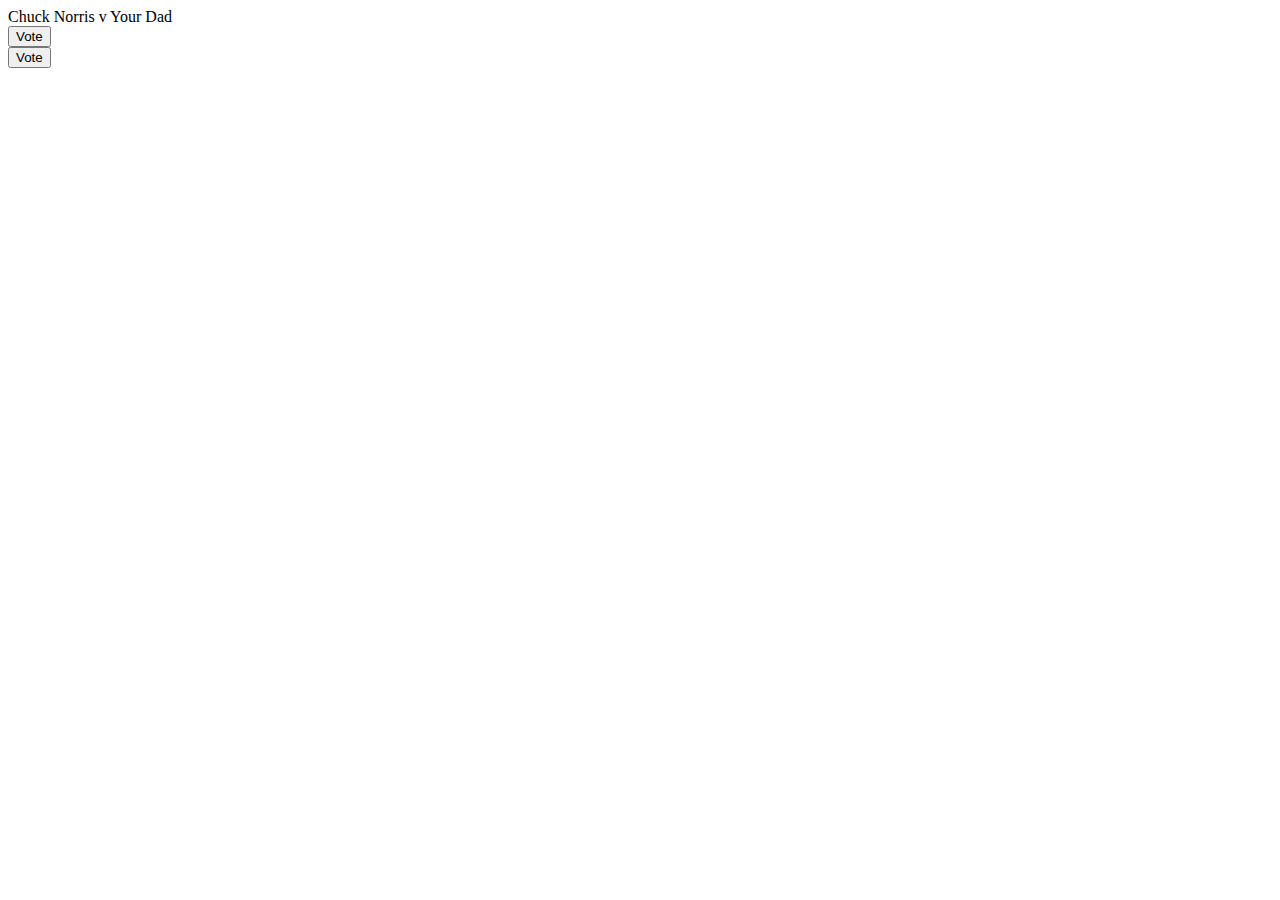
==== index.html @ 279db24d "Merge pull request #6 from MaxHolzmann/feature/displayjoke" ====
<!DOCTYPE html>
<html lang="en">
<head>
    <meta charset="UTF-8">
    <meta http-equiv="X-UA-Compatible" content="IE=edge">
    <meta name="viewport" content="width=device-width, initial-scale=1.0">
    <title>Document</title>
    <script defer src="assets/javascript/script.js"></script>
</head>
<body>
    <header>Chuck Norris v Your Dad</header>
    <article id="box-container">
        <section id="chuck-norris">
          <div id="chuck-joke"></div>
          <button id=chuck-vote>Vote</button>
        </section>
        <section id="your-dad">
            <div id="dad-joke"></div>
            <button id=dad-vote>Vote</button>
        </section>
    </article>
</body>
</html>
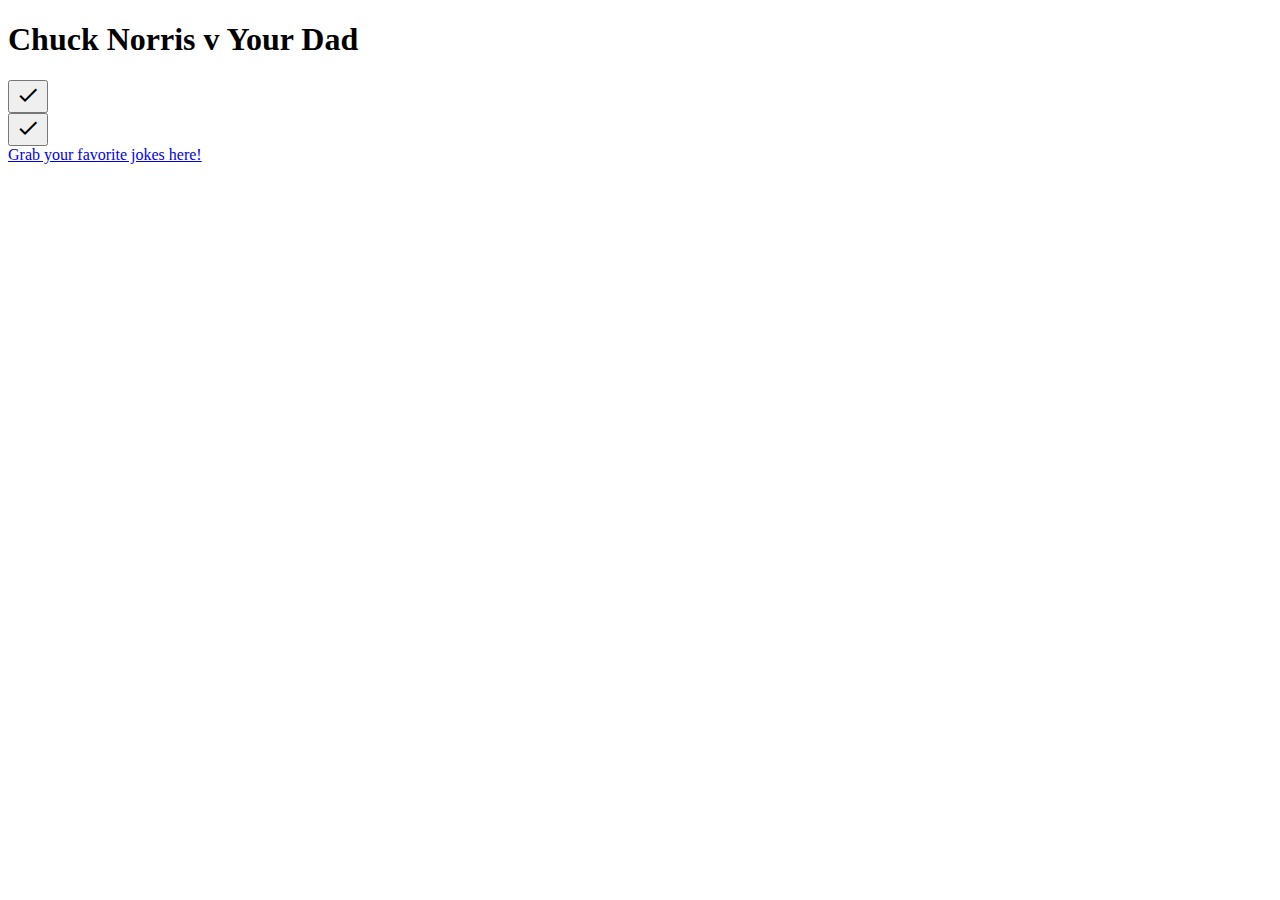
==== commit 3cf4dd86: "Merge pull request #22 from MaxHolzmann/feature/fix-html" ====
--- a/index.html
+++ b/index.html
@@ -2,22 +2,48 @@
 <html lang="en">
 <head>
     <meta charset="UTF-8">
+    <meta name="google" content="notranslate" />
     <meta http-equiv="X-UA-Compatible" content="IE=edge">
     <meta name="viewport" content="width=device-width, initial-scale=1.0">
     <title>Document</title>
     <script defer src="assets/javascript/script.js"></script>
+    <link type="text/css" rel="stylesheet" href="assets/css/materialize.css"  media="screen,projection"/>
+    <link href="https://fonts.googleapis.com/icon?family=Material+Icons" rel="stylesheet">
+
 </head>
 <body>
-    <header>Chuck Norris v Your Dad</header>
-    <article id="box-container">
+    <header id="header">
+      <h1>Chuck Norris v Your Dad</h1>
+    </header>
+    <article id="box-container" class="container">
         <section id="chuck-norris">
-          <div id="chuck-joke"></div>
-          <button id=chuck-vote>Vote</button>
+          
+            <!-- <div id="chuck-joke" class="row"> -->
+                <div class="col s12 m5">
+                  <div class="card-panel small orange darken-3">
+                    <span id="chuck-joke" class="white-text">
+                  </div>
+                </div>
+              <!-- </div> -->
+        
+          <button  class="btn-floating btn-large pulse"><i id="chuck-vote" class="material-icons">check</i></button>
         </section>
         <section id="your-dad">
-            <div id="dad-joke"></div>
-            <button id=dad-vote>Vote</button>
+            
+                <!-- <div id="dad-joke" class="row"> -->
+                    <div class="col s12 m5">
+                      <div class="card-panel small orange darken-3">
+                        <span id="dad-joke" class="white-text">
+                        </span>
+                      </div>
+                    </div>
+                  <!-- </div>
+             -->
+            <button class="btn-floating btn-large pulse"><i id="dad-vote" class="material-icons">check</i></button>
+          </section>
         </section>
+
+      <a href="results.html class="btn-floating">Grab your favorite jokes here!</a>
     </article>
 </body>
 </html>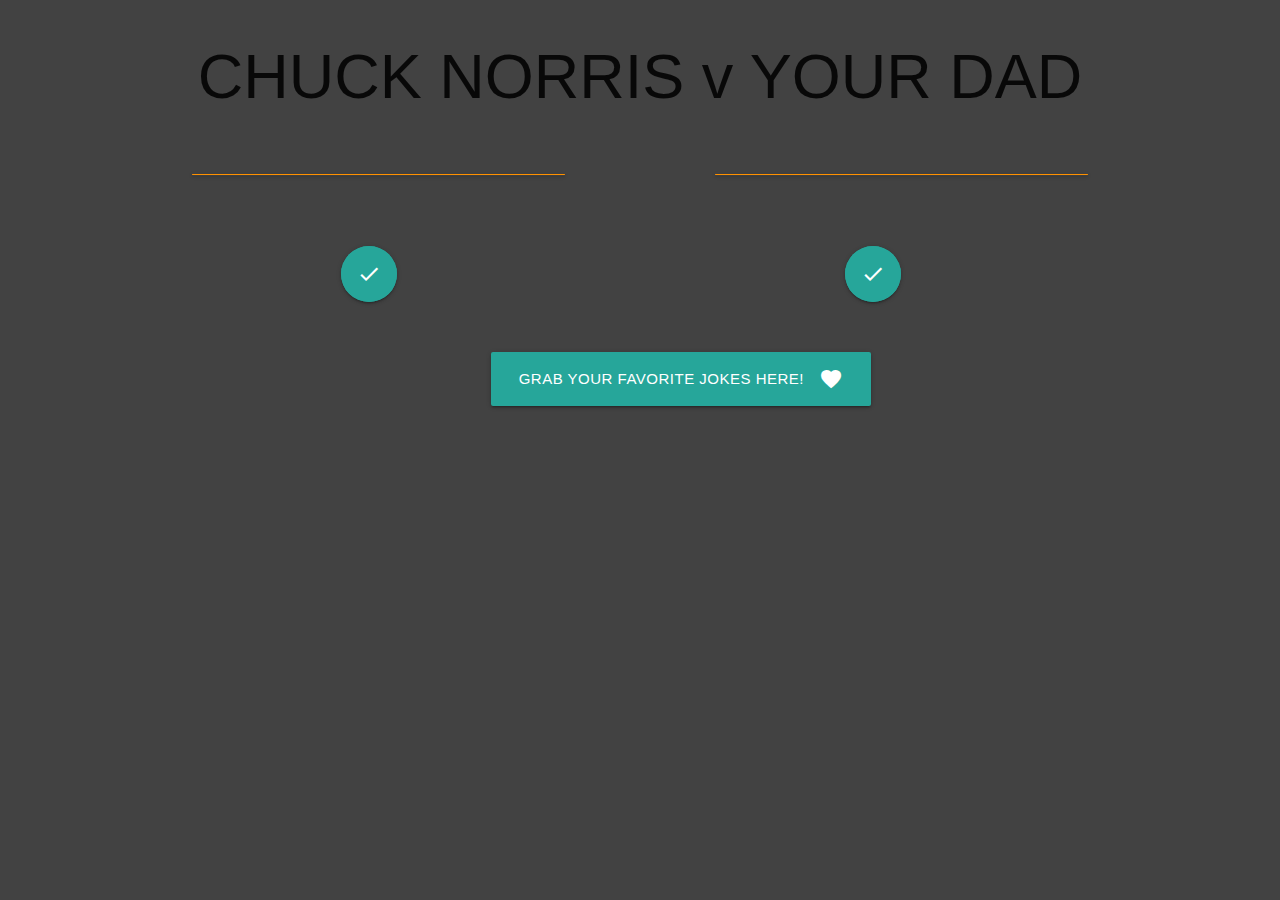
==== commit 64349a22: "adding updated materialize" ====
--- a/index.html
+++ b/index.html
@@ -7,43 +7,70 @@
     <meta name="viewport" content="width=device-width, initial-scale=1.0">
     <title>Document</title>
     <script defer src="assets/javascript/script.js"></script>
-    <link type="text/css" rel="stylesheet" href="assets/css/materialize.css"  media="screen,projection"/>
+    <link rel="stylesheet" href="https://cdnjs.cloudflare.com/ajax/libs/materialize/1.0.0/css/materialize.min.css">
+    <script src="https://cdnjs.cloudflare.com/ajax/libs/materialize/1.0.0/js/materialize.min.js"></script>
     <link href="https://fonts.googleapis.com/icon?family=Material+Icons" rel="stylesheet">
+    <link rel="stylesheet" href="/assets/css/style.css">
+  </head>
 
-</head>
-<body>
-    <header id="header">
-      <h1>Chuck Norris v Your Dad</h1>
-    </header>
+<body class="grey darken-3">
+
+    <header>
+      <h1 class="center-align">CHUCK NORRIS v YOUR DAD</h1>
+    </header> 
+
+    <!-- materialize padding -->
+    <div class="section"></div>
+
     <article id="box-container" class="container">
+      
+      <div class="row">
         <section id="chuck-norris">
-          
-            <!-- <div id="chuck-joke" class="row"> -->
-                <div class="col s12 m5">
-                  <div class="card-panel small orange darken-3">
-                    <span id="chuck-joke" class="white-text">
-                  </div>
-                </div>
-              <!-- </div> -->
-        
-          <button  class="btn-floating btn-large pulse"><i id="chuck-vote" class="material-icons">check</i></button>
-        </section>
-        <section id="your-dad">
-            
-                <!-- <div id="dad-joke" class="row"> -->
-                    <div class="col s12 m5">
-                      <div class="card-panel small orange darken-3">
-                        <span id="dad-joke" class="white-text">
-                        </span>
-                      </div>
-                    </div>
-                  <!-- </div>
-             -->
-            <button class="btn-floating btn-large pulse"><i id="dad-vote" class="material-icons">check</i></button>
-          </section>
+            <div class="card-panel small orange accent-3 col s5 valign-center">
+              <span id="chuck-joke" class="flow-text text-grey darken-3 center-align">
+            </div>
+                
+        <!-- materialize padding -->
+        <div class="section col s2"></div>
         </section>
 
-      <a href="results.html class="btn-floating">Grab your favorite jokes here!</a>
+        <section id="your-dad">   
+            <div class="card-panel small orange accent-3 col s5 valign-center">
+              <span id="dad-joke" class="flow-text text-grey darken-3 center-align">
+            </div>
+          
+           <!-- materialize padding -->
+          <div class="section"></div>
+
+        </div>
+        </section>
+
+
+               <!-- materialize padding -->
+             <div class="section"></div>
+             
+        <div class ="row">
+            <div class="col s2 section"></div>
+
+            <button class="col 1 btn-floating btn-large pulse"><i id="chuck-vote" class="material-icons">check</i></button>
+
+            <div class="col s6 section"></div>
+
+            <button class="col 1 btn-floating btn-large pulse"><i id="dad-vote" class="material-icons">check</i></button>
+
+            <div class="col s2 section"></div>
+        </div>
+         
+        <!-- materialize padding -->
+        <div class="section"></div>
+     
+        <div class="row">
+          <div class="col s2 section"></div>
+      <a href="results.html" class="btn-large"><i id="favorite-jokes" class="material-icons right">favorite</i>Grab your favorite jokes here!</a>
+      <div class="col s2 section"></div>
+      </div>
     </article>
+
+
 </body>
 </html>--- a/assets/css/style.css
+++ b/assets/css/style.css
@@ -0,0 +1,15 @@
+
+
+.round-border {
+    border-radius: 50px;
+    margin: 10px;
+}
+
+.saved-joke-text {
+    font-size: 1.2em;
+    margin: 20px;
+}
+
+.hide-results {
+    display: none;
+}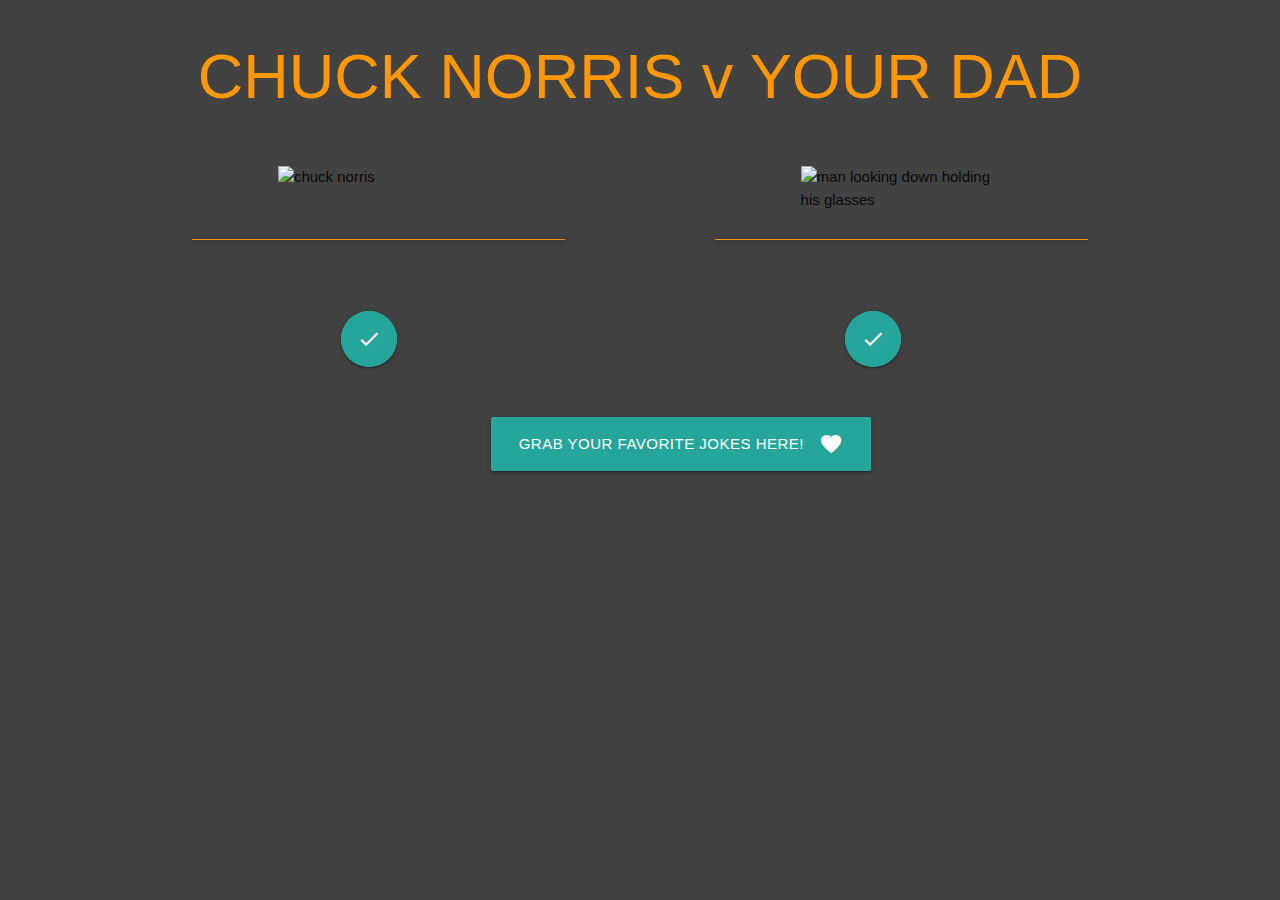
==== commit 108ad87d: "Merge branch 'main' into README" ====
--- a/index.html
+++ b/index.html
@@ -5,18 +5,18 @@
     <meta name="google" content="notranslate" />
     <meta http-equiv="X-UA-Compatible" content="IE=edge">
     <meta name="viewport" content="width=device-width, initial-scale=1.0">
-    <title>Document</title>
+    <title>Chuck Norris Versus Your Dad</title>
     <script defer src="assets/javascript/script.js"></script>
     <link rel="stylesheet" href="https://cdnjs.cloudflare.com/ajax/libs/materialize/1.0.0/css/materialize.min.css">
     <script src="https://cdnjs.cloudflare.com/ajax/libs/materialize/1.0.0/js/materialize.min.js"></script>
     <link href="https://fonts.googleapis.com/icon?family=Material+Icons" rel="stylesheet">
-    <link rel="stylesheet" href="/assets/css/style.css">
+    <link rel="stylesheet" href="assets/css/style.css">
   </head>
 
 <body class="grey darken-3">
 
     <header>
-      <h1 class="center-align">CHUCK NORRIS v YOUR DAD</h1>
+      <h1 class="center-align orange-text">CHUCK NORRIS v YOUR DAD</h1>
     </header> 
 
     <!-- materialize padding -->
@@ -25,8 +25,17 @@
     <article id="box-container" class="container">
       
       <div class="row">
+        <div class="col s1 section"></div>
+        <img src="assets/chuck01.png" alt="chuck norris" class="img col s3">        
+        <div class="col s4 section"></div>
+        <img src="assets/dad_img.png" alt="man looking down holding his glasses" class="img col s3">
+        <div class="col s1 section"></div>
+      </div>
+
+
+      <div class="row">
         <section id="chuck-norris">
-            <div class="card-panel small orange accent-3 col s5 valign-center">
+            <div class="card-panel small orange accent-3 col s5 valign-center transition">
               <span id="chuck-joke" class="flow-text text-grey darken-3 center-align">
             </div>
                 
@@ -35,7 +44,8 @@
         </section>
 
         <section id="your-dad">   
-            <div class="card-panel small orange accent-3 col s5 valign-center">
+         
+            <div class="card-panel small orange accent-3 col s5 valign-center transition">
               <span id="dad-joke" class="flow-text text-grey darken-3 center-align">
             </div>
           
@@ -44,20 +54,14 @@
 
         </div>
         </section>
-
-
                <!-- materialize padding -->
              <div class="section"></div>
              
         <div class ="row">
             <div class="col s2 section"></div>
-
             <button class="col 1 btn-floating btn-large pulse"><i id="chuck-vote" class="material-icons">check</i></button>
-
             <div class="col s6 section"></div>
-
             <button class="col 1 btn-floating btn-large pulse"><i id="dad-vote" class="material-icons">check</i></button>
-
             <div class="col s2 section"></div>
         </div>
          
--- a/assets/css/style.css
+++ b/assets/css/style.css
@@ -1,15 +1,35 @@
 
 
 .round-border {
-    border-radius: 50px;
+    border-radius: 30px;
     margin: 10px;
 }
 
+.joke-counter {
+    transition: 0.2s ease-in-out;
+}
+
 .saved-joke-text {
-    font-size: 1.2em;
+    font-size: 1.3em;
     margin: 20px;
+    transition: 0.2s ease-in-out;
 }
 
 .hide-results {
     display: none;
+}
+
+.home-text {
+    text-decoration: none;
+    color: black;
+    font-size: 1.5em;
+}
+
+.home-text:hover {
+    transition: 0.2s ease-in-out;
+    color: white;
+}
+
+#score-card {
+    margin: 10px;
 }